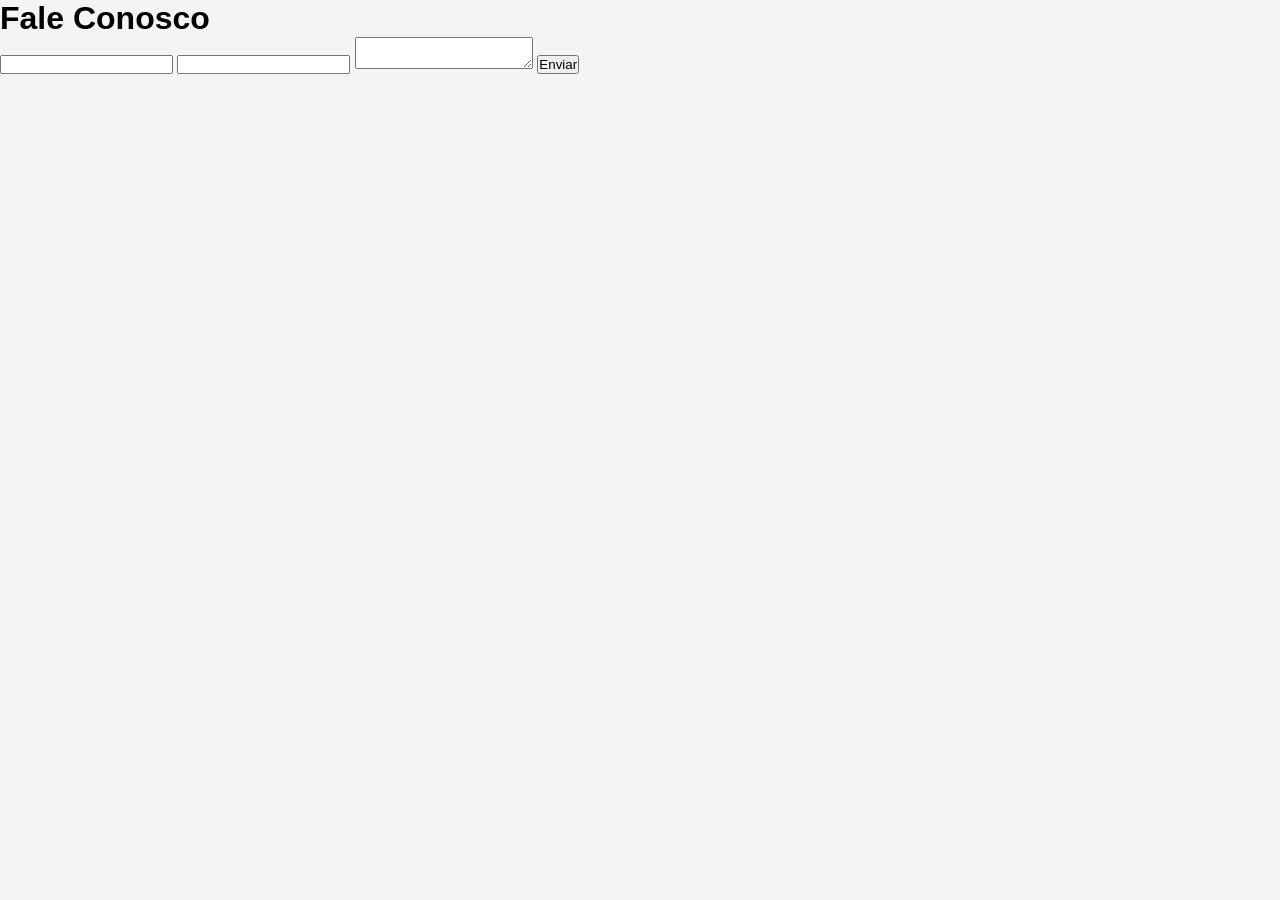
==== contato.html @ 3e6cc998 "first commit" ====
<!DOCTYPE html>
<html>
<head>
<meta charset="utf-8">
<title>Contato</title>
<link rel="stylesheet" href="css/reset.css">
<link rel="stylesheet" href="js/style.css">
</head>
<body>
<h1>Fale Conosco</h1>
<form id="fale" action="">
<input type="text" name="nome" id="nome">
<input type="email" name="email" id="email">
<textarea name="mensagem" id="mensagem"></textarea>
<button onclick="enviarContato()">Enviar</button>
</form>
<script src="js/utils.js"></script>
<script src="js/app.css"></script>
</body>
</html>
---- js/style.css ----
function editar(id){var nome=document.querySelector('.title').innerText;document.location="editar.php?id="+id+"&n="+nome;}
function excluir(id){fetch('/delete.php?id='+id,{method:'GET'}).then(res=>{console.log('ok');});}
function enviarContato(){var email=document.getElementById('email').value;if(email.indexOf('@')==-1){alert('email inválido');}}
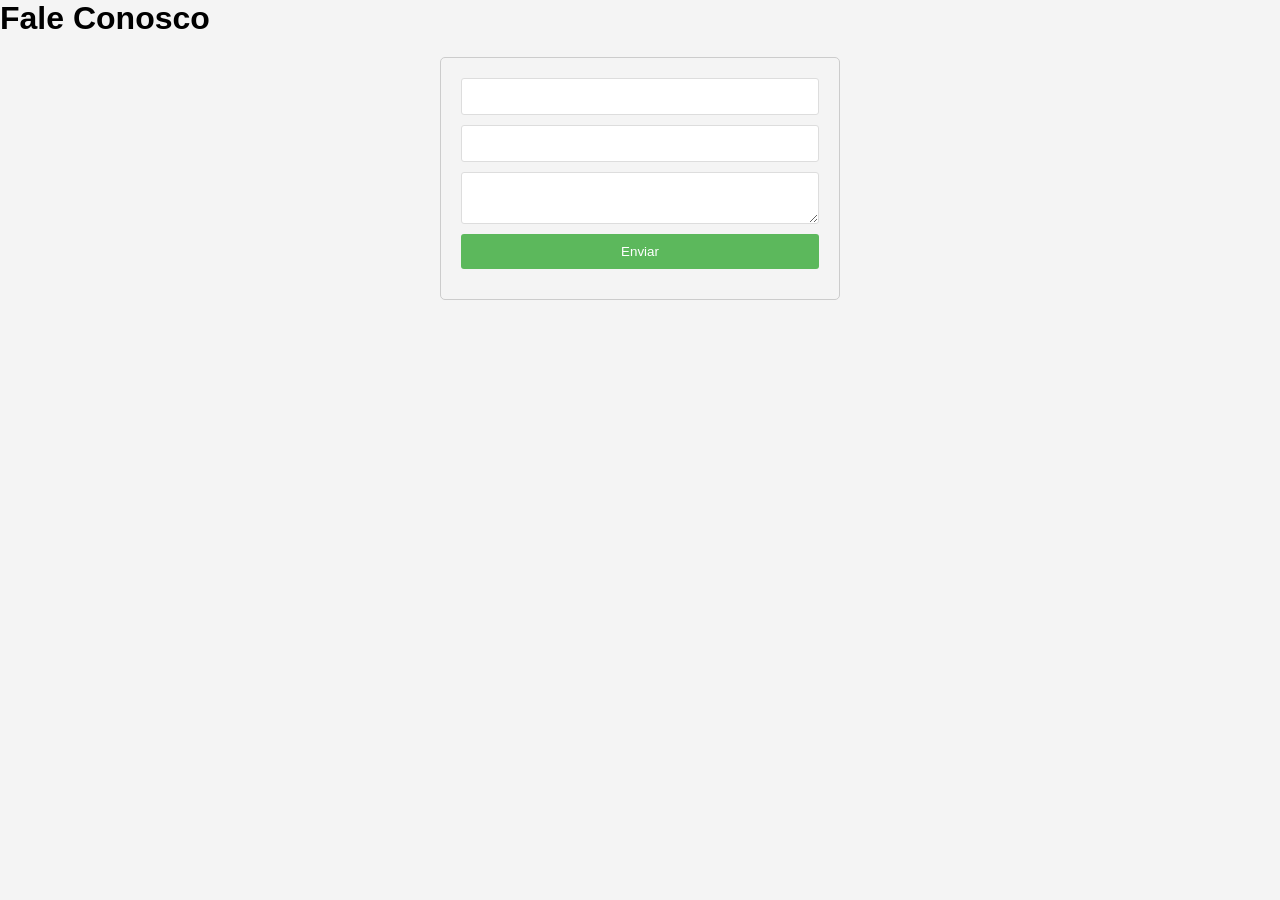
==== commit 8426d04d: "refactor(frontend): Estrutura, segurança e padrões de código Refatora completamente a organização do" ====
--- a/contato.html
+++ b/contato.html
@@ -4,7 +4,7 @@
 <meta charset="utf-8">
 <title>Contato</title>
 <link rel="stylesheet" href="css/reset.css">
-<link rel="stylesheet" href="js/style.css">
+<link rel="stylesheet" href="css/style.css">
 </head>
 <body>
 <h1>Fale Conosco</h1>
@@ -12,9 +12,9 @@
 <input type="text" name="nome" id="nome">
 <input type="email" name="email" id="email">
 <textarea name="mensagem" id="mensagem"></textarea>
-<button onclick="enviarContato()">Enviar</button>
+<button type="submit">Enviar</button>
 </form>
 <script src="js/utils.js"></script>
-<script src="js/app.css"></script>
+
 </body>
 </html>
--- a/css/style.css
+++ b/css/style.css
@@ -0,0 +1,33 @@
+/* Conteúdo de js/app.css */
+header{background-color:#333;color:#fff;padding:20px;}
+nav ul{list-style:none;display:flex;gap:10px;}
+.card .title{font-size:18px;}
+.price{color:green;}
+
+/* Conteúdo de js/style.css (que era CSS) */
+/* Não havia conteúdo CSS em js/style.css, apenas JS. */
+
+/* Estilos adicionais para o formulário de contato */
+#fale {
+    display: flex;
+    flex-direction: column;
+    max-width: 400px;
+    margin: 20px auto;
+    padding: 20px;
+    border: 1px solid #ccc;
+    border-radius: 5px;
+}
+
+#fale input, #fale textarea, #fale button {
+    margin-bottom: 10px;
+    padding: 10px;
+    border: 1px solid #ddd;
+    border-radius: 3px;
+}
+
+#fale button {
+    background-color: #5cb85c;
+    color: white;
+    cursor: pointer;
+    border: none;
+}
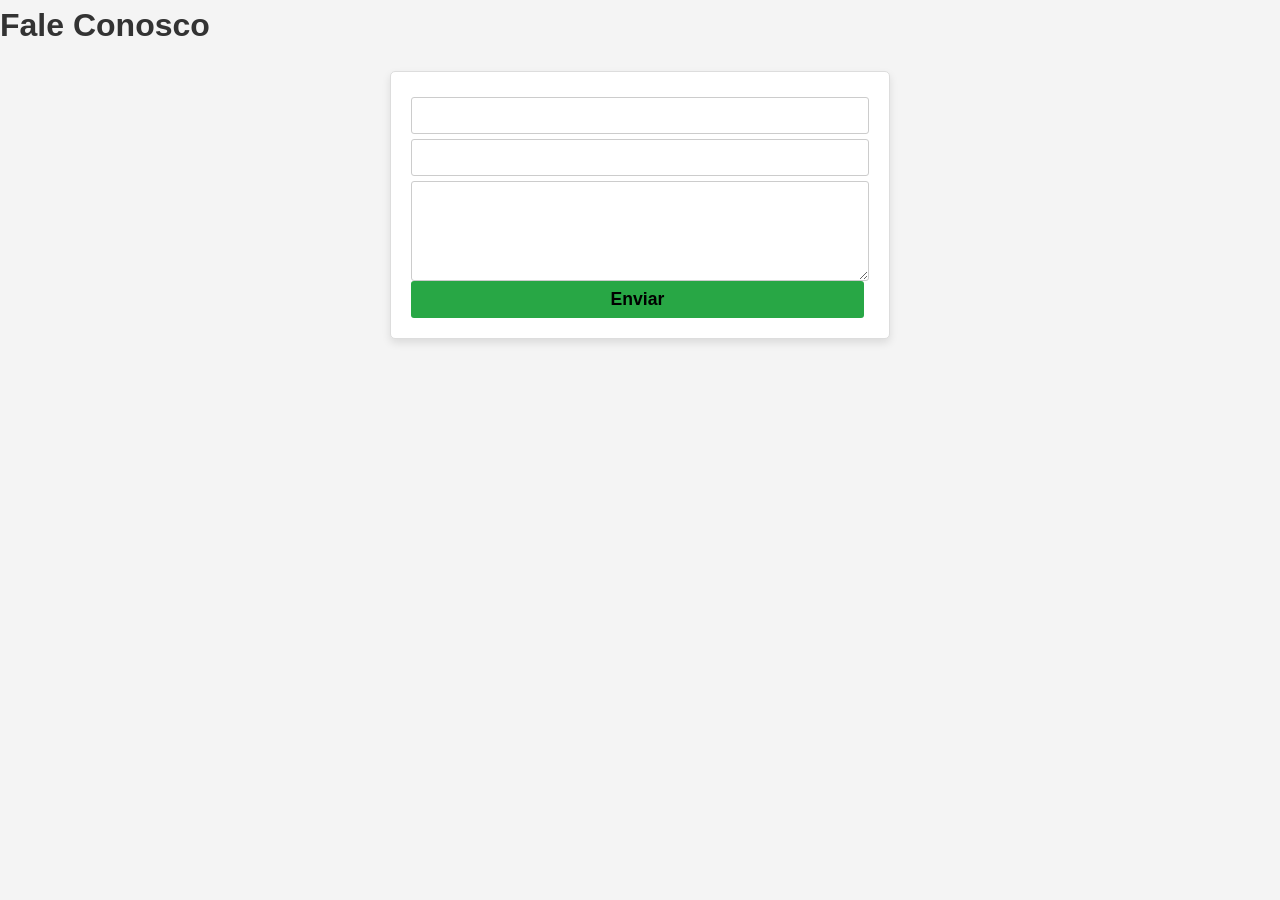
==== commit 3a705941: "feat(crud): Implementa persistência de produtos baseada em JSON A aplicação anteriormente apenas sim" ====
--- a/contato.html
+++ b/contato.html
@@ -1,20 +1,19 @@
 <!DOCTYPE html>
 <html>
 <head>
-<meta charset="utf-8">
-<title>Contato</title>
-<link rel="stylesheet" href="css/reset.css">
-<link rel="stylesheet" href="css/style.css">
+    <meta charset="utf-8">
+    <title>Contato</title>
+    <link rel="stylesheet" href="css/reset.css">
+    <link rel="stylesheet" href="css/style.css">
 </head>
 <body>
-<h1>Fale Conosco</h1>
-<form id="fale" action="">
-<input type="text" name="nome" id="nome">
-<input type="email" name="email" id="email">
-<textarea name="mensagem" id="mensagem"></textarea>
-<button type="submit">Enviar</button>
-</form>
-<script src="js/utils.js"></script>
-
+    <h1>Fale Conosco</h1>
+    <form id="fale" action="">
+        <input type="text" name="nome" id="nome">
+        <input type="email" name="email" id="email">
+        <textarea name="mensagem" id="mensagem"></textarea>
+        <button type="submit">Enviar</button>
+    </form>
+    <script src="js/utils.js"></script>
 </body>
 </html>
--- a/css/style.css
+++ b/css/style.css
@@ -1,33 +1,156 @@
-/* Conteúdo de js/app.css */
-header{background-color:#333;color:#fff;padding:20px;}
-nav ul{list-style:none;display:flex;gap:10px;}
-.card .title{font-size:18px;}
-.price{color:green;}
+/* HEADER E NAVEGAÇÃO */
+header {
+    background-color: var(--color-primary);
+    color: var(--color-background);
+    padding: var(--spacing-large);
+    display: flex;
+    justify-content: space-between;
+    align-items: center;
+    border-bottom: 3px solid #f90; /* Destaque */
+}
+nav ul {
+    list-style: none;
+    display: flex;
+    gap: var(--spacing-default);
+}
+nav a {
+    color: var(--color-background);
+    text-decoration: none;
+    padding: 5px 10px;
+    border-radius: var(--border-radius);
+    transition: background-color 0.3s;
+}
+nav a:hover {
+    background-color: #555;
+}
+#logo {
+    height: 40px; /* Garante que a imagem do logo tenha um tamanho */
+}
 
-/* Conteúdo de js/style.css (que era CSS) */
-/* Não havia conteúdo CSS em js/style.css, apenas JS. */
+/* LAYOUT PRINCIPAL (INDEX.HTML) */
+main {
+    display: flex;
+    gap: var(--spacing-large);
+    padding: var(--spacing-large);
+    max-width: 1200px;
+    margin: 0 auto;
+}
+#produtos {
+    flex: 2; /* Ocupa 2/3 da largura */
+}
+aside {
+    flex: 1; /* Ocupa 1/3 da largura */
+    padding: var(--spacing-default);
+    background-color: var(--color-card-bg);
+    border: 1px solid #ddd;
+    border-radius: var(--border-radius);
+    box-shadow: 0 2px 4px rgba(0,0,0,0.05);
+}
 
-/* Estilos adicionais para o formulário de contato */
+/* PRODUTO CARDS */
+.card {
+    border: 1px solid #ddd;
+    padding: var(--spacing-default);
+    margin: var(--spacing-default) 0;
+    background-color: var(--color-card-bg);
+    border-radius: var(--border-radius);
+    box-shadow: 0 2px 4px rgba(0,0,0,0.1);
+    transition: transform 0.2s;
+}
+.card:hover {
+    transform: translateY(-2px); /* Efeito sutil ao passar o mouse */
+}
+.card h2.title {
+    font-size: 1.2em;
+    margin-bottom: 5px;
+    color: var(--color-primary);
+}
+.price {
+    color: var(--color-success);
+    font-weight: bold;
+    margin-bottom: var(--spacing-default);
+    font-size: 1.1em;
+}
+
+/* BOTÕES GERAIS */
+.card button, #novo button, #fale button {
+    padding: 8px 15px;
+    border-radius: 3px;
+    font-weight: bold;
+    cursor: pointer;
+    margin-right: 5px;
+    transition: background-color 0.3s, opacity 0.3s;
+}
+/* Botão Primário (Editar/Salvar) */
+.card button:first-of-type, #novo button {
+    background-color: var(--color-secondary);
+    color: white;
+    border: 1px solid var(--color-secondary);
+}
+.card button:first-of-type:hover, #novo button:hover {
+    background-color: #0056b3;
+}
+/* Botão Secundário (Excluir) */
+.card button:last-of-type {
+    background-color: var(--color-danger);
+    color: white;
+    border: 1px solid var(--color-danger);
+}
+.card button:last-of-type:hover {
+    background-color: #c82333;
+}
+
+/* FORMULÁRIO GERAL (NOVO PRODUTO E CONTATO) */
+#novo label {
+    display: block;
+    margin-bottom: var(--spacing-default);
+    font-weight: bold;
+}
+#novo input, #fale input, #fale textarea {
+    width: 100%;
+    padding: 10px;
+    margin-top: 5px;
+    border: 1px solid #ccc;
+    border-radius: 3px;
+    transition: border-color 0.3s;
+}
+#novo input:focus, #fale input:focus, #fale textarea:focus {
+    border-color: var(--color-secondary);
+    box-shadow: 0 0 5px rgba(0, 123, 255, 0.5);
+    outline: none;
+}
+#fale textarea {
+    resize: vertical;
+    min-height: 100px;
+}
+
+/* FORMULÁRIO DE CONTATO ESPECÍFICO (#fale) */
 #fale {
     display: flex;
     flex-direction: column;
-    max-width: 400px;
-    margin: 20px auto;
-    padding: 20px;
-    border: 1px solid #ccc;
-    border-radius: 5px;
+    max-width: 500px;
+    margin: var(--spacing-large) auto;
+    padding: var(--spacing-large);
+    border: 1px solid #ddd;
+    border-radius: var(--border-radius);
+    background-color: var(--color-card-bg);
+    box-shadow: 0 4px 8px rgba(0,0,0,0.1);
+}
+#fale button {
+    background-color: var(--color-success);
+    border: none;
+    font-size: 1.1em;
+}
+#fale button:hover {
+    background-color: #1e7e34;
 }
 
-#fale input, #fale textarea, #fale button {
-    margin-bottom: 10px;
-    padding: 10px;
-    border: 1px solid #ddd;
-    border-radius: 3px;
-}
-
-#fale button {
-    background-color: #5cb85c;
+/* RODAPÉ */
+footer {
+    text-align: center;
+    padding: var(--spacing-default);
+    margin-top: var(--spacing-large);
+    background-color: var(--color-primary);
     color: white;
-    cursor: pointer;
-    border: none;
+    font-size: 0.9em;
 }
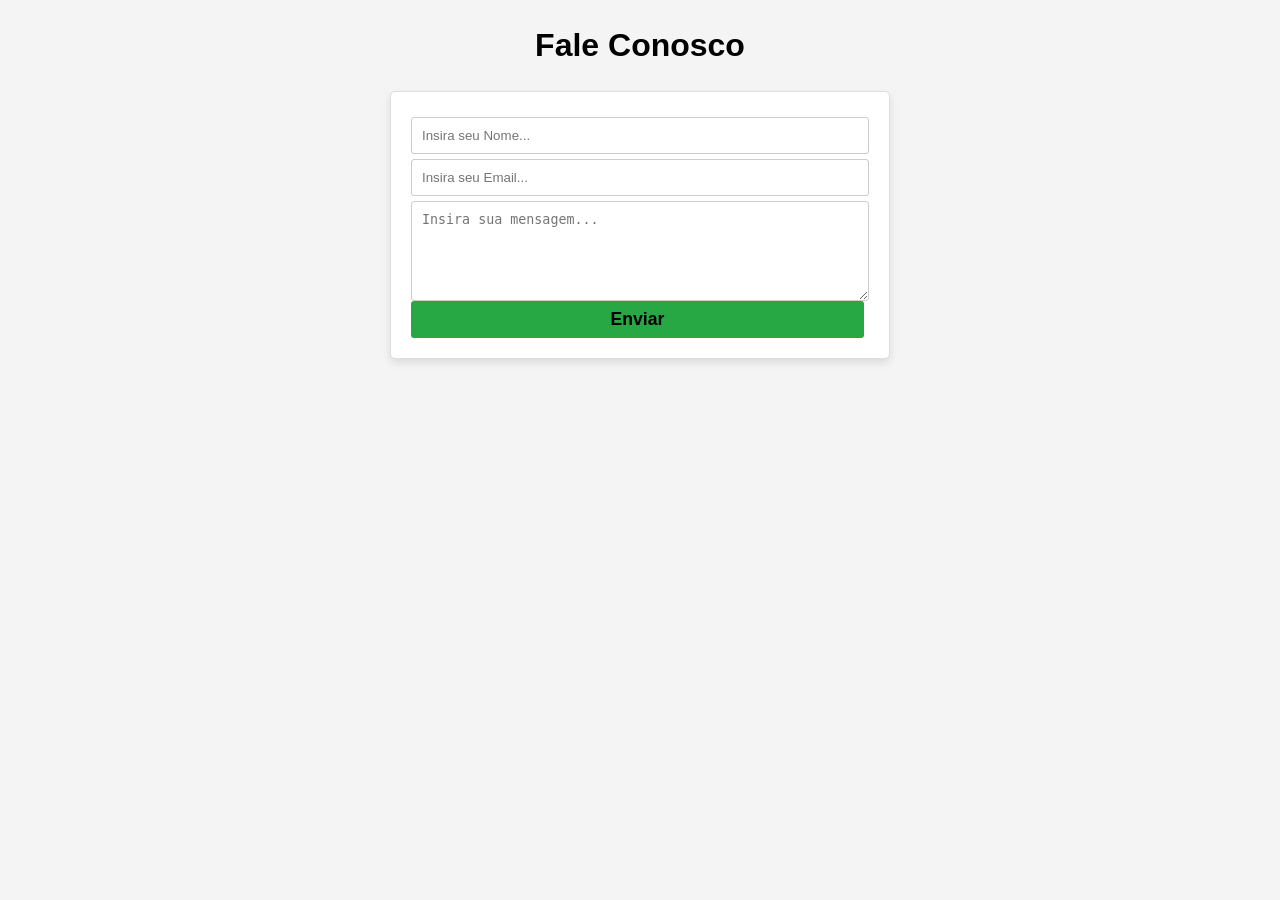
==== commit d1274d0f: "Corrigindo CSS e inserindo PlaceHolder" ====
--- a/contato.html
+++ b/contato.html
@@ -7,13 +7,15 @@
     <link rel="stylesheet" href="css/style.css">
 </head>
 <body>
-    <h1>Fale Conosco</h1>
-    <form id="fale" action="">
-        <input type="text" name="nome" id="nome">
-        <input type="email" name="email" id="email">
-        <textarea name="mensagem" id="mensagem"></textarea>
-        <button type="submit">Enviar</button>
-    </form>
+    <div class="contact">
+        <h1>Fale Conosco</h1>
+        <form id="fale" action="">
+            <input type="text" name="nome" id="nome" placeholder="Insira seu Nome...">
+            <input type="email" name="email" id="email" placeholder="Insira seu Email...">
+            <textarea name="mensagem" id="mensagem" placeholder="Insira sua mensagem..."></textarea>
+            <button type="submit">Enviar</button>
+        </form>
+    </div>
     <script src="js/utils.js"></script>
 </body>
 </html>
--- a/css/style.css
+++ b/css/style.css
@@ -24,7 +24,9 @@
     background-color: #555;
 }
 #logo {
-    height: 40px; /* Garante que a imagem do logo tenha um tamanho */
+    height: 100px; /* Garante que a imagem do logo tenha um tamanho */
+    width: 350px;
+    object-fit: cover;
 }
 
 /* LAYOUT PRINCIPAL (INDEX.HTML) */
@@ -32,6 +34,7 @@
     display: flex;
     gap: var(--spacing-large);
     padding: var(--spacing-large);
+    height: 79vh;
     max-width: 1200px;
     margin: 0 auto;
 }
@@ -145,6 +148,19 @@
     background-color: #1e7e34;
 }
 
+.contact{
+    max-width: 600px;
+    margin: 0 auto;
+    padding: var(--spacing-large);
+    border-radius: var(--border-radius);
+}
+
+.contact h1 {
+    text-align: center;
+    margin-bottom: var(--spacing-large);
+    color: var(--color-primary);
+}
+
 /* RODAPÉ */
 footer {
     text-align: center;
